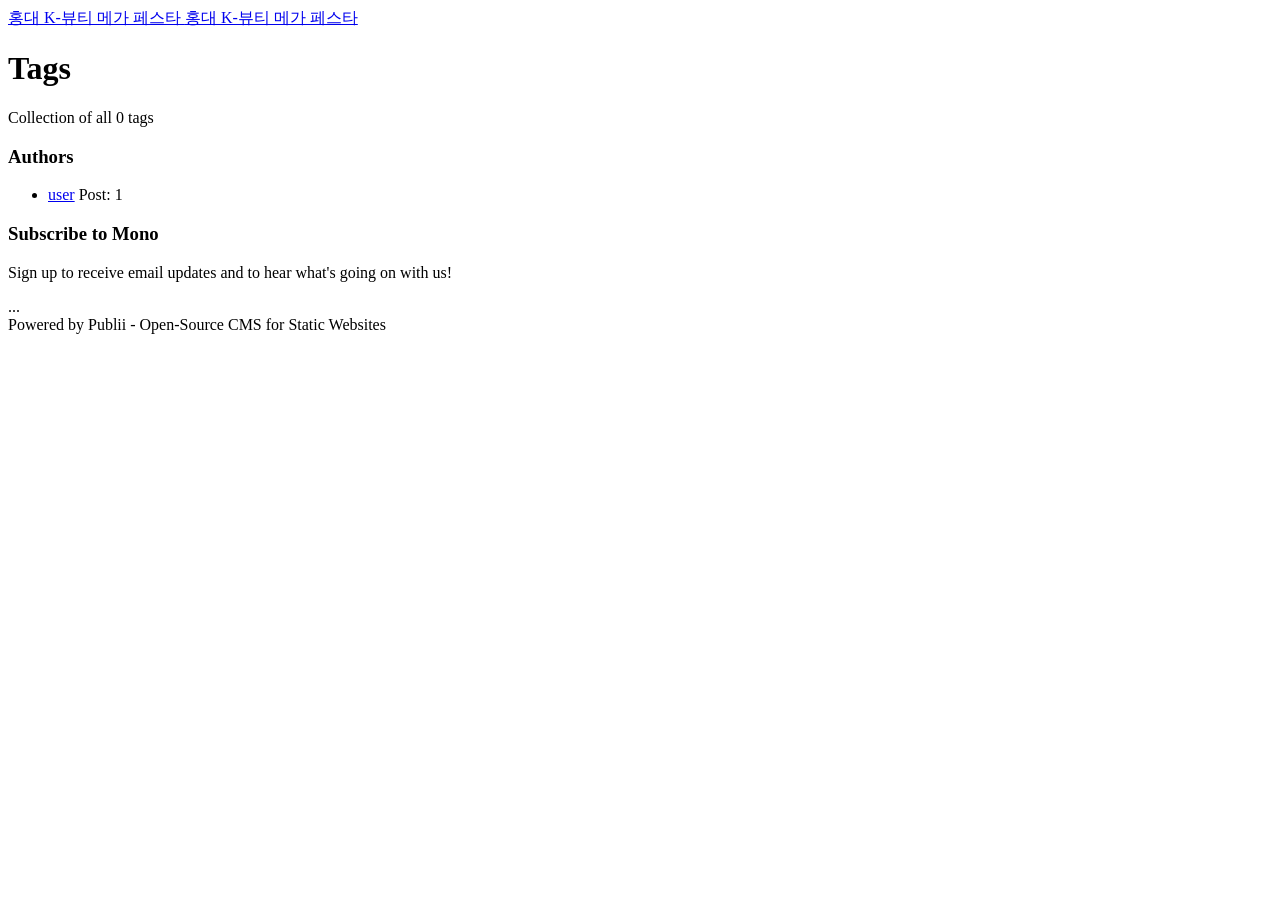
==== tags/index.html @ de91ad9e "Updated from Publii" ====
<!DOCTYPE html><html lang="ko"><head><meta charset="utf-8"><meta http-equiv="X-UA-Compatible" content="IE=edge"><meta name="viewport" content="width=device-width,initial-scale=1"><title>All tags - 홍대 K-뷰티 메가 페스타</title><meta name="robots" content="noindex, follow"><meta name="generator" content="Publii Open-Source CMS for Static Site"><link rel="alternate" type="application/atom+xml" href="https://hkmf.netlify.app/feed.xml" title="홍대 K-뷰티 메가 페스타 - RSS"><link rel="alternate" type="application/json" href="https://hkmf.netlify.app/feed.json" title="홍대 K-뷰티 메가 페스타 - JSON"><meta property="og:title" content="홍대 K-뷰티 메가 페스타"><meta property="og:site_name" content="홍대 K-뷰티 메가 페스타"><meta property="og:description" content=""><meta property="og:url" content="https://hkmf.netlify.app/tags/"><meta property="og:type" content="website"><link rel="stylesheet" href="https://hkmf.netlify.app/assets/css/style.css?v=0dbe2aa6ff68ee10c9eaf9a26e93ae05"><script type="application/ld+json">{"@context":"http://schema.org","@type":"Organization","name":"홍대 K-뷰티 메가 페스타","url":"https://hkmf.netlify.app/"}</script><noscript><style>img[loading] {
                    opacity: 1;
                }</style></noscript></head><body class="tags-template"><div class="container"><div class="left-bar"><div class="left-bar__inner"><header class="header"><a class="logo" href="https://hkmf.netlify.app/">홍대 K-뷰티 메가 페스타 </a><a class="logo logo--atbottom" href="https://hkmf.netlify.app/">홍대 K-뷰티 메가 페스타</a></header></div></div><main class="main page page--tags"><div class="hero"><div class="main__inner"><h1>Tags</h1><p>Collection of all 0 tags</p></div></div><div class="main__inner"><ul class="tags-list"></ul></div></main><div class="right-bar"><div class="right-bar__inner"><div class="sidebar"><section class="box authors"><h3 class="box__title">Authors</h3><ul class="authors__cotainer"><li class="authors__item"><div><a href="https://hkmf.netlify.app/authors/user/" class="authors__title">user</a> <span class="authors__meta">Post: 1</span></div></li></ul></section><section class="box newsletter"><h3 class="box__title">Subscribe to Mono</h3><p class="newsletter__desc">Sign up to receive email updates and to hear what's going on with us!</p><form>...</form></section><div class="box copyright">Powered by Publii - Open-Source CMS for Static Websites</div></div></div></div></div><script defer="defer" src="https://hkmf.netlify.app/assets/js/scripts.min.js?v=b2d91bcadbf5db401b76eb5bb3092eb7"></script><script>var images = document.querySelectorAll('img[loading]');
        for (var i = 0; i < images.length; i++) {
            if (images[i].complete) {
                images[i].classList.add('is-loaded');
            } else {
                images[i].addEventListener('load', function () {
                    this.classList.add('is-loaded');
                }, false);
            }
        }</script></body></html>
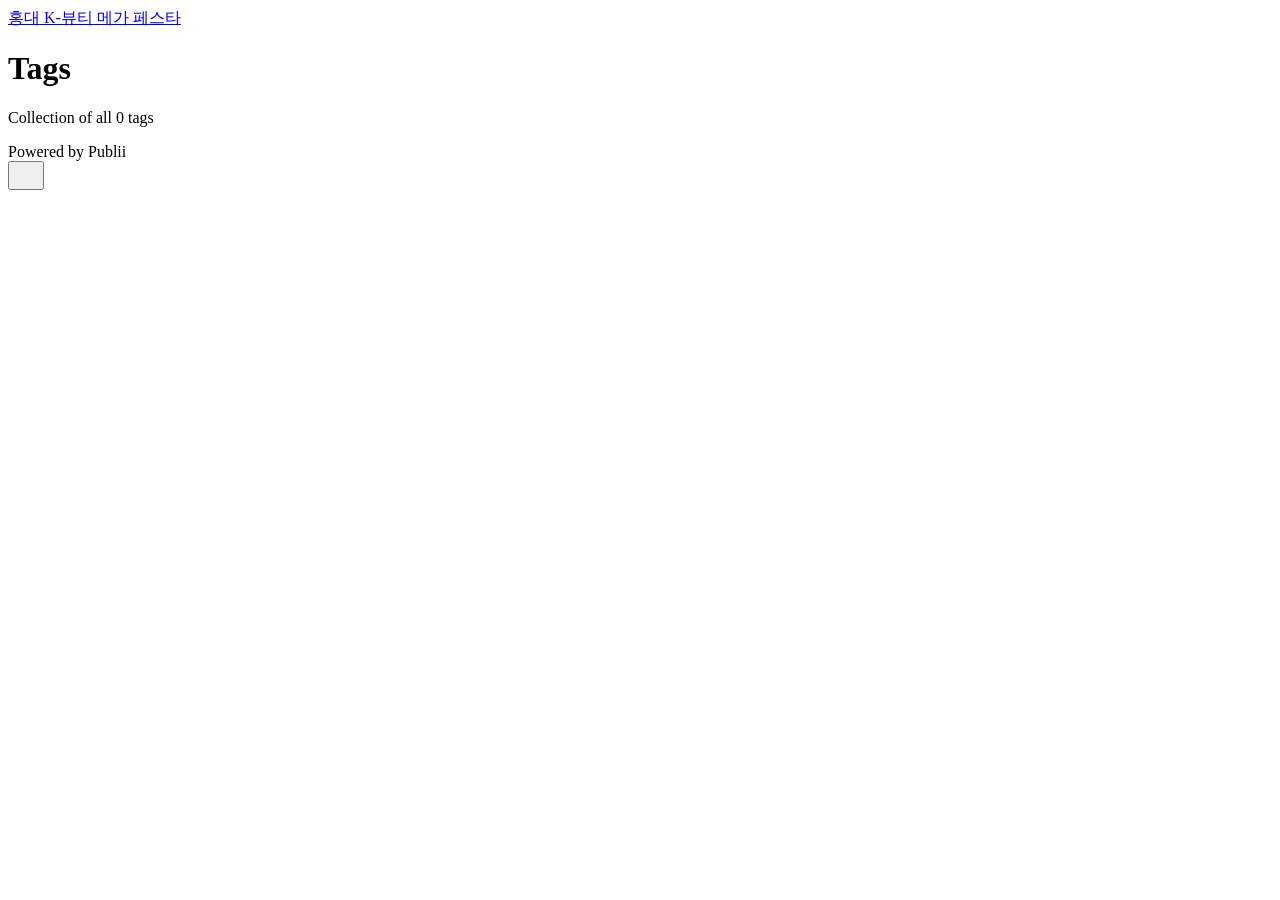
==== commit 018ac0cd: "Updated from Publii" ====
--- a/tags/index.html
+++ b/tags/index.html
@@ -1,12 +1,12 @@
-<!DOCTYPE html><html lang="ko"><head><meta charset="utf-8"><meta http-equiv="X-UA-Compatible" content="IE=edge"><meta name="viewport" content="width=device-width,initial-scale=1"><title>All tags - 홍대 K-뷰티 메가 페스타</title><meta name="robots" content="noindex, follow"><meta name="generator" content="Publii Open-Source CMS for Static Site"><link rel="alternate" type="application/atom+xml" href="https://hkmf.netlify.app/feed.xml" title="홍대 K-뷰티 메가 페스타 - RSS"><link rel="alternate" type="application/json" href="https://hkmf.netlify.app/feed.json" title="홍대 K-뷰티 메가 페스타 - JSON"><meta property="og:title" content="홍대 K-뷰티 메가 페스타"><meta property="og:site_name" content="홍대 K-뷰티 메가 페스타"><meta property="og:description" content=""><meta property="og:url" content="https://hkmf.netlify.app/tags/"><meta property="og:type" content="website"><link rel="stylesheet" href="https://hkmf.netlify.app/assets/css/style.css?v=0dbe2aa6ff68ee10c9eaf9a26e93ae05"><script type="application/ld+json">{"@context":"http://schema.org","@type":"Organization","name":"홍대 K-뷰티 메가 페스타","url":"https://hkmf.netlify.app/"}</script><noscript><style>img[loading] {
-                    opacity: 1;
-                }</style></noscript></head><body class="tags-template"><div class="container"><div class="left-bar"><div class="left-bar__inner"><header class="header"><a class="logo" href="https://hkmf.netlify.app/">홍대 K-뷰티 메가 페스타 </a><a class="logo logo--atbottom" href="https://hkmf.netlify.app/">홍대 K-뷰티 메가 페스타</a></header></div></div><main class="main page page--tags"><div class="hero"><div class="main__inner"><h1>Tags</h1><p>Collection of all 0 tags</p></div></div><div class="main__inner"><ul class="tags-list"></ul></div></main><div class="right-bar"><div class="right-bar__inner"><div class="sidebar"><section class="box authors"><h3 class="box__title">Authors</h3><ul class="authors__cotainer"><li class="authors__item"><div><a href="https://hkmf.netlify.app/authors/user/" class="authors__title">user</a> <span class="authors__meta">Post: 1</span></div></li></ul></section><section class="box newsletter"><h3 class="box__title">Subscribe to Mono</h3><p class="newsletter__desc">Sign up to receive email updates and to hear what's going on with us!</p><form>...</form></section><div class="box copyright">Powered by Publii - Open-Source CMS for Static Websites</div></div></div></div></div><script defer="defer" src="https://hkmf.netlify.app/assets/js/scripts.min.js?v=b2d91bcadbf5db401b76eb5bb3092eb7"></script><script>var images = document.querySelectorAll('img[loading]');
-        for (var i = 0; i < images.length; i++) {
-            if (images[i].complete) {
-                images[i].classList.add('is-loaded');
-            } else {
-                images[i].addEventListener('load', function () {
-                    this.classList.add('is-loaded');
-                }, false);
-            }
+<!DOCTYPE html><html lang="ko"><head><meta charset="utf-8"><meta http-equiv="X-UA-Compatible" content="IE=edge"><meta name="viewport" content="width=device-width,initial-scale=1"><title>All tags - 홍대 K-뷰티 메가 페스타</title><meta name="robots" content="noindex, follow"><meta name="generator" content="Publii Open-Source CMS for Static Site"><link rel="alternate" type="application/atom+xml" href="https://hkmf.netlify.app/feed.xml" title="홍대 K-뷰티 메가 페스타 - RSS"><link rel="alternate" type="application/json" href="https://hkmf.netlify.app/feed.json" title="홍대 K-뷰티 메가 페스타 - JSON"><meta property="og:title" content="홍대 K-뷰티 메가 페스타"><meta property="og:site_name" content="홍대 K-뷰티 메가 페스타"><meta property="og:description" content=""><meta property="og:url" content="https://hkmf.netlify.app/tags/"><meta property="og:type" content="website"><link rel="stylesheet" href="https://hkmf.netlify.app/assets/css/style.css?v=a0ba884548820066dfadd8416036abba"><script type="application/ld+json">{"@context":"http://schema.org","@type":"Organization","name":"홍대 K-뷰티 메가 페스타","url":"https://hkmf.netlify.app/"}</script><noscript><style>img[loading] {
+                    opacity: 1;
+                }</style></noscript></head><body class="tags-template"><header class="top js-header"><a class="logo" href="https://hkmf.netlify.app/">홍대 K-뷰티 메가 페스타</a></header><main class="page page--tags"><div class="hero hero--noimage"><header class="hero__content"><div class="wrapper"><h1>Tags</h1><p class="page__desc">Collection of all 0 tags</p></div></header></div><div class="wrapper"><ul class="feed feed--grid"></ul></div></main><footer class="footer"><div class="wrapper"><div class="footer__copyright">Powered by Publii</div><button id="backToTop" class="footer__bttop" aria-label="Back to top" title="Back to top"><svg width="20" height="20"><use xlink:href="https://hkmf.netlify.app/assets/svg/svg-map.svg#toparrow"/></svg></button></div></footer><script defer="defer" src="https://hkmf.netlify.app/assets/js/scripts.min.js?v=dafec4f87fead6718cb125f0b0fc8441"></script><script>window.publiiThemeMenuConfig={mobileMenuMode:'sidebar',animationSpeed:300,submenuWidth: 'auto',doubleClickTime:500,mobileMenuExpandableSubmenus:true,relatedContainerForOverlayMenuSelector:'.top'};</script><script>var images = document.querySelectorAll('img[loading]');
+        for (var i = 0; i < images.length; i++) {
+            if (images[i].complete) {
+                images[i].classList.add('is-loaded');
+            } else {
+                images[i].addEventListener('load', function () {
+                    this.classList.add('is-loaded');
+                }, false);
+            }
         }</script></body></html>
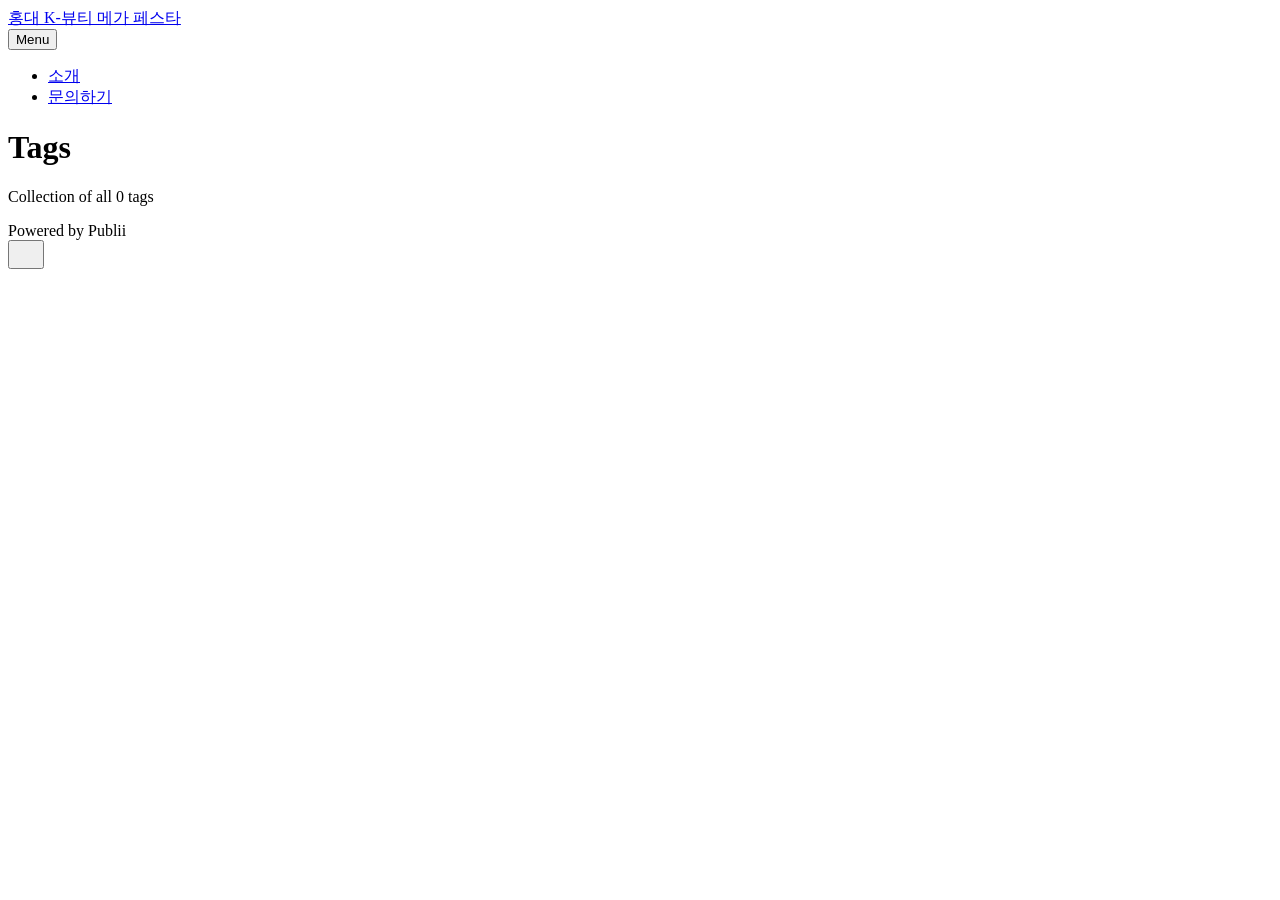
==== commit 4fdb9744: "Updated from Publii" ====
--- a/tags/index.html
+++ b/tags/index.html
@@ -1,6 +1,6 @@
-<!DOCTYPE html><html lang="ko"><head><meta charset="utf-8"><meta http-equiv="X-UA-Compatible" content="IE=edge"><meta name="viewport" content="width=device-width,initial-scale=1"><title>All tags - 홍대 K-뷰티 메가 페스타</title><meta name="robots" content="noindex, follow"><meta name="generator" content="Publii Open-Source CMS for Static Site"><link rel="alternate" type="application/atom+xml" href="https://hkmf.netlify.app/feed.xml" title="홍대 K-뷰티 메가 페스타 - RSS"><link rel="alternate" type="application/json" href="https://hkmf.netlify.app/feed.json" title="홍대 K-뷰티 메가 페스타 - JSON"><meta property="og:title" content="홍대 K-뷰티 메가 페스타"><meta property="og:site_name" content="홍대 K-뷰티 메가 페스타"><meta property="og:description" content=""><meta property="og:url" content="https://hkmf.netlify.app/tags/"><meta property="og:type" content="website"><link rel="stylesheet" href="https://hkmf.netlify.app/assets/css/style.css?v=a0ba884548820066dfadd8416036abba"><script type="application/ld+json">{"@context":"http://schema.org","@type":"Organization","name":"홍대 K-뷰티 메가 페스타","url":"https://hkmf.netlify.app/"}</script><noscript><style>img[loading] {
+<!DOCTYPE html><html lang="ko"><head><meta charset="utf-8"><meta http-equiv="X-UA-Compatible" content="IE=edge"><meta name="viewport" content="width=device-width,initial-scale=1"><title>All tags - 홍대 K-뷰티 메가 페스타</title><meta name="robots" content="noindex, follow"><meta name="generator" content="Publii Open-Source CMS for Static Site"><link rel="alternate" type="application/atom+xml" href="https://hkmf.netlify.app/feed.xml" title="홍대 K-뷰티 메가 페스타 - RSS"><link rel="alternate" type="application/json" href="https://hkmf.netlify.app/feed.json" title="홍대 K-뷰티 메가 페스타 - JSON"><meta property="og:title" content="홍대 K-뷰티 메가 페스타"><meta property="og:site_name" content="홍대 K-뷰티 메가 페스타"><meta property="og:description" content=""><meta property="og:url" content="https://hkmf.netlify.app/tags/"><meta property="og:type" content="website"><link rel="stylesheet" href="https://hkmf.netlify.app/assets/css/style.css?v=16a5e3758e429cf3a0f6bb54f45f387a"><script type="application/ld+json">{"@context":"http://schema.org","@type":"Organization","name":"홍대 K-뷰티 메가 페스타","url":"https://hkmf.netlify.app/"}</script><noscript><style>img[loading] {
                     opacity: 1;
-                }</style></noscript></head><body class="tags-template"><header class="top js-header"><a class="logo" href="https://hkmf.netlify.app/">홍대 K-뷰티 메가 페스타</a></header><main class="page page--tags"><div class="hero hero--noimage"><header class="hero__content"><div class="wrapper"><h1>Tags</h1><p class="page__desc">Collection of all 0 tags</p></div></header></div><div class="wrapper"><ul class="feed feed--grid"></ul></div></main><footer class="footer"><div class="wrapper"><div class="footer__copyright">Powered by Publii</div><button id="backToTop" class="footer__bttop" aria-label="Back to top" title="Back to top"><svg width="20" height="20"><use xlink:href="https://hkmf.netlify.app/assets/svg/svg-map.svg#toparrow"/></svg></button></div></footer><script defer="defer" src="https://hkmf.netlify.app/assets/js/scripts.min.js?v=dafec4f87fead6718cb125f0b0fc8441"></script><script>window.publiiThemeMenuConfig={mobileMenuMode:'sidebar',animationSpeed:300,submenuWidth: 'auto',doubleClickTime:500,mobileMenuExpandableSubmenus:true,relatedContainerForOverlayMenuSelector:'.top'};</script><script>var images = document.querySelectorAll('img[loading]');
+                }</style></noscript></head><body class="tags-template"><header class="top js-header"><a class="logo" href="https://hkmf.netlify.app/">홍대 K-뷰티 메가 페스타</a><nav class="navbar js-navbar"><button class="navbar__toggle js-toggle" aria-label="Menu" aria-haspopup="true" aria-expanded="false"><span class="navbar__toggle-box"><span class="navbar__toggle-inner">Menu</span></span></button><ul class="navbar__menu"><li><a href="https://hkmf.netlify.app/gaeyo.html" target="_self">소개</a></li><li><a href="https://hkmf.netlify.app/munyihagi.html" target="_self">문의하기</a></li></ul></nav></header><main class="page page--tags"><div class="hero hero--noimage"><header class="hero__content"><div class="wrapper"><h1>Tags</h1><p class="page__desc">Collection of all 0 tags</p></div></header></div><div class="wrapper"><ul class="feed feed--grid"></ul></div></main><footer class="footer"><div class="wrapper"><div class="footer__copyright">Powered by Publii</div><button id="backToTop" class="footer__bttop" aria-label="Back to top" title="Back to top"><svg width="20" height="20"><use xlink:href="https://hkmf.netlify.app/assets/svg/svg-map.svg#toparrow"/></svg></button></div></footer><script defer="defer" src="https://hkmf.netlify.app/assets/js/scripts.min.js?v=dafec4f87fead6718cb125f0b0fc8441"></script><script>window.publiiThemeMenuConfig={mobileMenuMode:'sidebar',animationSpeed:300,submenuWidth: 'auto',doubleClickTime:500,mobileMenuExpandableSubmenus:true,relatedContainerForOverlayMenuSelector:'.top'};</script><script>var images = document.querySelectorAll('img[loading]');
         for (var i = 0; i < images.length; i++) {
             if (images[i].complete) {
                 images[i].classList.add('is-loaded');
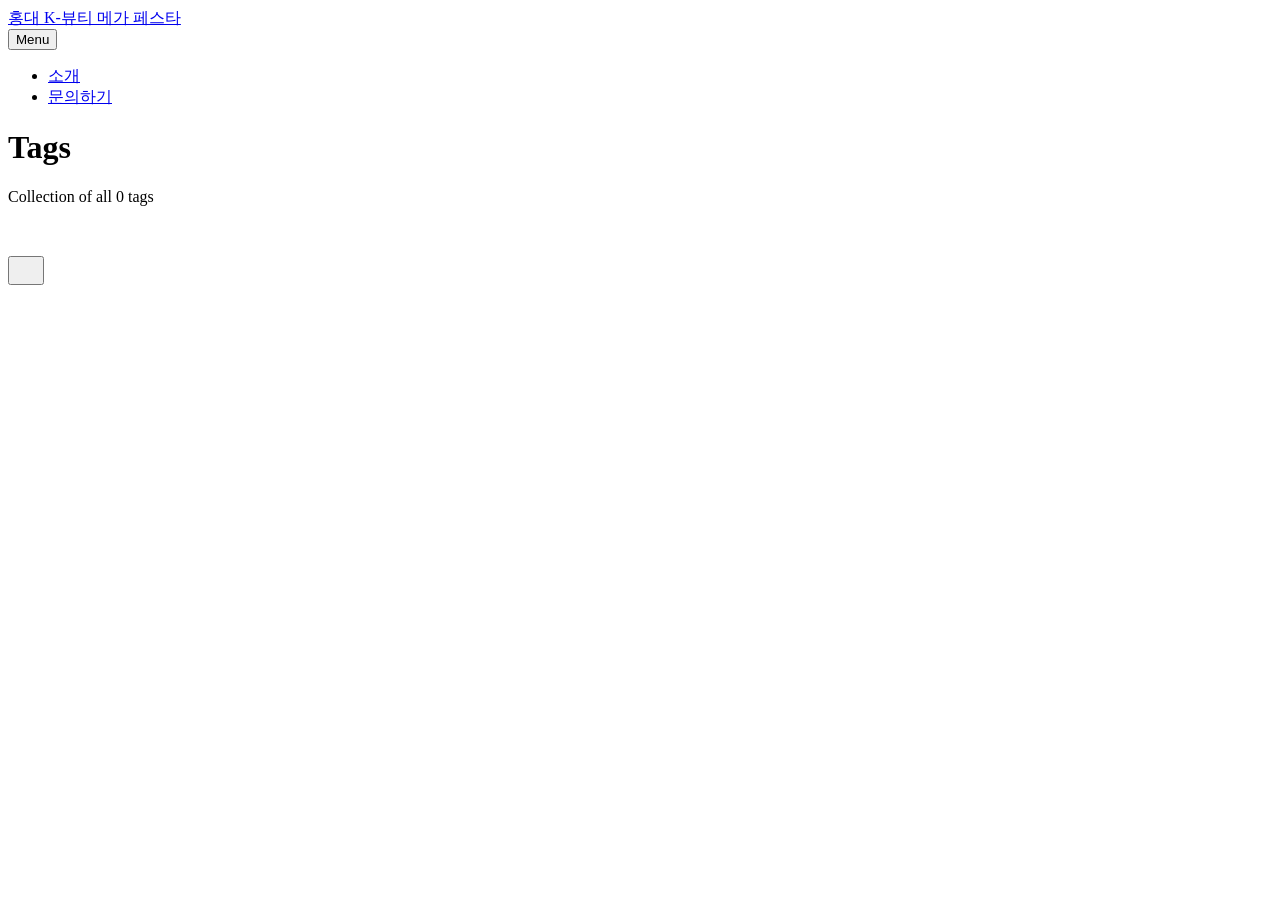
==== commit ba6142c5: "Updated from Publii" ====
--- a/tags/index.html
+++ b/tags/index.html
@@ -1,6 +1,6 @@
 <!DOCTYPE html><html lang="ko"><head><meta charset="utf-8"><meta http-equiv="X-UA-Compatible" content="IE=edge"><meta name="viewport" content="width=device-width,initial-scale=1"><title>All tags - 홍대 K-뷰티 메가 페스타</title><meta name="robots" content="noindex, follow"><meta name="generator" content="Publii Open-Source CMS for Static Site"><link rel="alternate" type="application/atom+xml" href="https://hkmf.netlify.app/feed.xml" title="홍대 K-뷰티 메가 페스타 - RSS"><link rel="alternate" type="application/json" href="https://hkmf.netlify.app/feed.json" title="홍대 K-뷰티 메가 페스타 - JSON"><meta property="og:title" content="홍대 K-뷰티 메가 페스타"><meta property="og:site_name" content="홍대 K-뷰티 메가 페스타"><meta property="og:description" content=""><meta property="og:url" content="https://hkmf.netlify.app/tags/"><meta property="og:type" content="website"><link rel="stylesheet" href="https://hkmf.netlify.app/assets/css/style.css?v=16a5e3758e429cf3a0f6bb54f45f387a"><script type="application/ld+json">{"@context":"http://schema.org","@type":"Organization","name":"홍대 K-뷰티 메가 페스타","url":"https://hkmf.netlify.app/"}</script><noscript><style>img[loading] {
                     opacity: 1;
-                }</style></noscript></head><body class="tags-template"><header class="top js-header"><a class="logo" href="https://hkmf.netlify.app/">홍대 K-뷰티 메가 페스타</a><nav class="navbar js-navbar"><button class="navbar__toggle js-toggle" aria-label="Menu" aria-haspopup="true" aria-expanded="false"><span class="navbar__toggle-box"><span class="navbar__toggle-inner">Menu</span></span></button><ul class="navbar__menu"><li><a href="https://hkmf.netlify.app/gaeyo.html" target="_self">소개</a></li><li><a href="https://hkmf.netlify.app/munyihagi.html" target="_self">문의하기</a></li></ul></nav></header><main class="page page--tags"><div class="hero hero--noimage"><header class="hero__content"><div class="wrapper"><h1>Tags</h1><p class="page__desc">Collection of all 0 tags</p></div></header></div><div class="wrapper"><ul class="feed feed--grid"></ul></div></main><footer class="footer"><div class="wrapper"><div class="footer__copyright">Powered by Publii</div><button id="backToTop" class="footer__bttop" aria-label="Back to top" title="Back to top"><svg width="20" height="20"><use xlink:href="https://hkmf.netlify.app/assets/svg/svg-map.svg#toparrow"/></svg></button></div></footer><script defer="defer" src="https://hkmf.netlify.app/assets/js/scripts.min.js?v=dafec4f87fead6718cb125f0b0fc8441"></script><script>window.publiiThemeMenuConfig={mobileMenuMode:'sidebar',animationSpeed:300,submenuWidth: 'auto',doubleClickTime:500,mobileMenuExpandableSubmenus:true,relatedContainerForOverlayMenuSelector:'.top'};</script><script>var images = document.querySelectorAll('img[loading]');
+                }</style></noscript></head><body class="tags-template"><header class="top js-header"><a class="logo" href="https://hkmf.netlify.app/">홍대 K-뷰티 메가 페스타</a><nav class="navbar js-navbar"><button class="navbar__toggle js-toggle" aria-label="Menu" aria-haspopup="true" aria-expanded="false"><span class="navbar__toggle-box"><span class="navbar__toggle-inner">Menu</span></span></button><ul class="navbar__menu"><li><a href="https://hkmf.netlify.app/gaeyo.html" target="_self">소개</a></li><li><a href="https://hkmf.netlify.app/munyihagi.html" target="_self">문의하기</a></li></ul></nav></header><main class="page page--tags"><div class="hero hero--noimage"><header class="hero__content"><div class="wrapper"><h1>Tags</h1><p class="page__desc">Collection of all 0 tags</p></div></header></div><div class="wrapper"><ul class="feed feed--grid"></ul></div></main><footer class="footer"><div class="wrapper"><div class="footer__copyright"><p>  </p></div><button id="backToTop" class="footer__bttop" aria-label="Back to top" title="Back to top"><svg width="20" height="20"><use xlink:href="https://hkmf.netlify.app/assets/svg/svg-map.svg#toparrow"/></svg></button></div></footer><script defer="defer" src="https://hkmf.netlify.app/assets/js/scripts.min.js?v=dafec4f87fead6718cb125f0b0fc8441"></script><script>window.publiiThemeMenuConfig={mobileMenuMode:'sidebar',animationSpeed:300,submenuWidth: 'auto',doubleClickTime:500,mobileMenuExpandableSubmenus:true,relatedContainerForOverlayMenuSelector:'.top'};</script><script>var images = document.querySelectorAll('img[loading]');
         for (var i = 0; i < images.length; i++) {
             if (images[i].complete) {
                 images[i].classList.add('is-loaded');
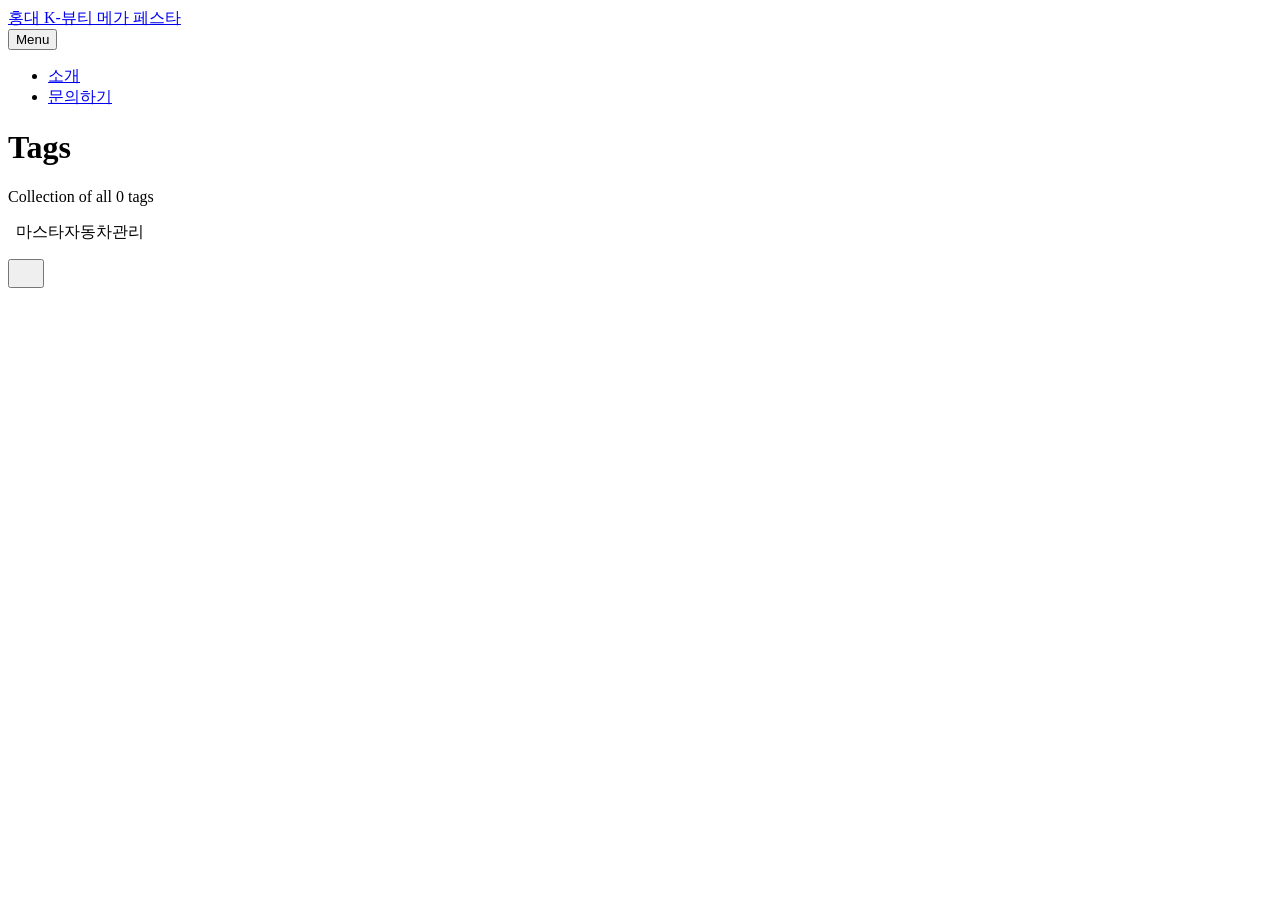
==== commit f6784f27: "Updated from Publii" ====
--- a/tags/index.html
+++ b/tags/index.html
@@ -1,6 +1,6 @@
 <!DOCTYPE html><html lang="ko"><head><meta charset="utf-8"><meta http-equiv="X-UA-Compatible" content="IE=edge"><meta name="viewport" content="width=device-width,initial-scale=1"><title>All tags - 홍대 K-뷰티 메가 페스타</title><meta name="robots" content="noindex, follow"><meta name="generator" content="Publii Open-Source CMS for Static Site"><link rel="alternate" type="application/atom+xml" href="https://hkmf.netlify.app/feed.xml" title="홍대 K-뷰티 메가 페스타 - RSS"><link rel="alternate" type="application/json" href="https://hkmf.netlify.app/feed.json" title="홍대 K-뷰티 메가 페스타 - JSON"><meta property="og:title" content="홍대 K-뷰티 메가 페스타"><meta property="og:site_name" content="홍대 K-뷰티 메가 페스타"><meta property="og:description" content=""><meta property="og:url" content="https://hkmf.netlify.app/tags/"><meta property="og:type" content="website"><link rel="stylesheet" href="https://hkmf.netlify.app/assets/css/style.css?v=16a5e3758e429cf3a0f6bb54f45f387a"><script type="application/ld+json">{"@context":"http://schema.org","@type":"Organization","name":"홍대 K-뷰티 메가 페스타","url":"https://hkmf.netlify.app/"}</script><noscript><style>img[loading] {
                     opacity: 1;
-                }</style></noscript></head><body class="tags-template"><header class="top js-header"><a class="logo" href="https://hkmf.netlify.app/">홍대 K-뷰티 메가 페스타</a><nav class="navbar js-navbar"><button class="navbar__toggle js-toggle" aria-label="Menu" aria-haspopup="true" aria-expanded="false"><span class="navbar__toggle-box"><span class="navbar__toggle-inner">Menu</span></span></button><ul class="navbar__menu"><li><a href="https://hkmf.netlify.app/gaeyo.html" target="_self">소개</a></li><li><a href="https://hkmf.netlify.app/munyihagi.html" target="_self">문의하기</a></li></ul></nav></header><main class="page page--tags"><div class="hero hero--noimage"><header class="hero__content"><div class="wrapper"><h1>Tags</h1><p class="page__desc">Collection of all 0 tags</p></div></header></div><div class="wrapper"><ul class="feed feed--grid"></ul></div></main><footer class="footer"><div class="wrapper"><div class="footer__copyright"><p>  </p></div><button id="backToTop" class="footer__bttop" aria-label="Back to top" title="Back to top"><svg width="20" height="20"><use xlink:href="https://hkmf.netlify.app/assets/svg/svg-map.svg#toparrow"/></svg></button></div></footer><script defer="defer" src="https://hkmf.netlify.app/assets/js/scripts.min.js?v=dafec4f87fead6718cb125f0b0fc8441"></script><script>window.publiiThemeMenuConfig={mobileMenuMode:'sidebar',animationSpeed:300,submenuWidth: 'auto',doubleClickTime:500,mobileMenuExpandableSubmenus:true,relatedContainerForOverlayMenuSelector:'.top'};</script><script>var images = document.querySelectorAll('img[loading]');
+                }</style></noscript></head><body class="tags-template"><header class="top js-header"><a class="logo" href="https://hkmf.netlify.app/">홍대 K-뷰티 메가 페스타</a><nav class="navbar js-navbar"><button class="navbar__toggle js-toggle" aria-label="Menu" aria-haspopup="true" aria-expanded="false"><span class="navbar__toggle-box"><span class="navbar__toggle-inner">Menu</span></span></button><ul class="navbar__menu"><li><a href="https://hkmf.netlify.app/gaeyo.html" target="_self">소개</a></li><li><a href="https://hkmf.netlify.app/munyihagi.html" target="_self">문의하기</a></li></ul></nav></header><main class="page page--tags"><div class="hero hero--noimage"><header class="hero__content"><div class="wrapper"><h1>Tags</h1><p class="page__desc">Collection of all 0 tags</p></div></header></div><div class="wrapper"><ul class="feed feed--grid"></ul></div></main><footer class="footer"><div class="wrapper"><div class="footer__copyright"><p>  마스타자동차관리</p></div><button id="backToTop" class="footer__bttop" aria-label="Back to top" title="Back to top"><svg width="20" height="20"><use xlink:href="https://hkmf.netlify.app/assets/svg/svg-map.svg#toparrow"/></svg></button></div></footer><script defer="defer" src="https://hkmf.netlify.app/assets/js/scripts.min.js?v=dafec4f87fead6718cb125f0b0fc8441"></script><script>window.publiiThemeMenuConfig={mobileMenuMode:'sidebar',animationSpeed:300,submenuWidth: 'auto',doubleClickTime:500,mobileMenuExpandableSubmenus:true,relatedContainerForOverlayMenuSelector:'.top'};</script><script>var images = document.querySelectorAll('img[loading]');
         for (var i = 0; i < images.length; i++) {
             if (images[i].complete) {
                 images[i].classList.add('is-loaded');
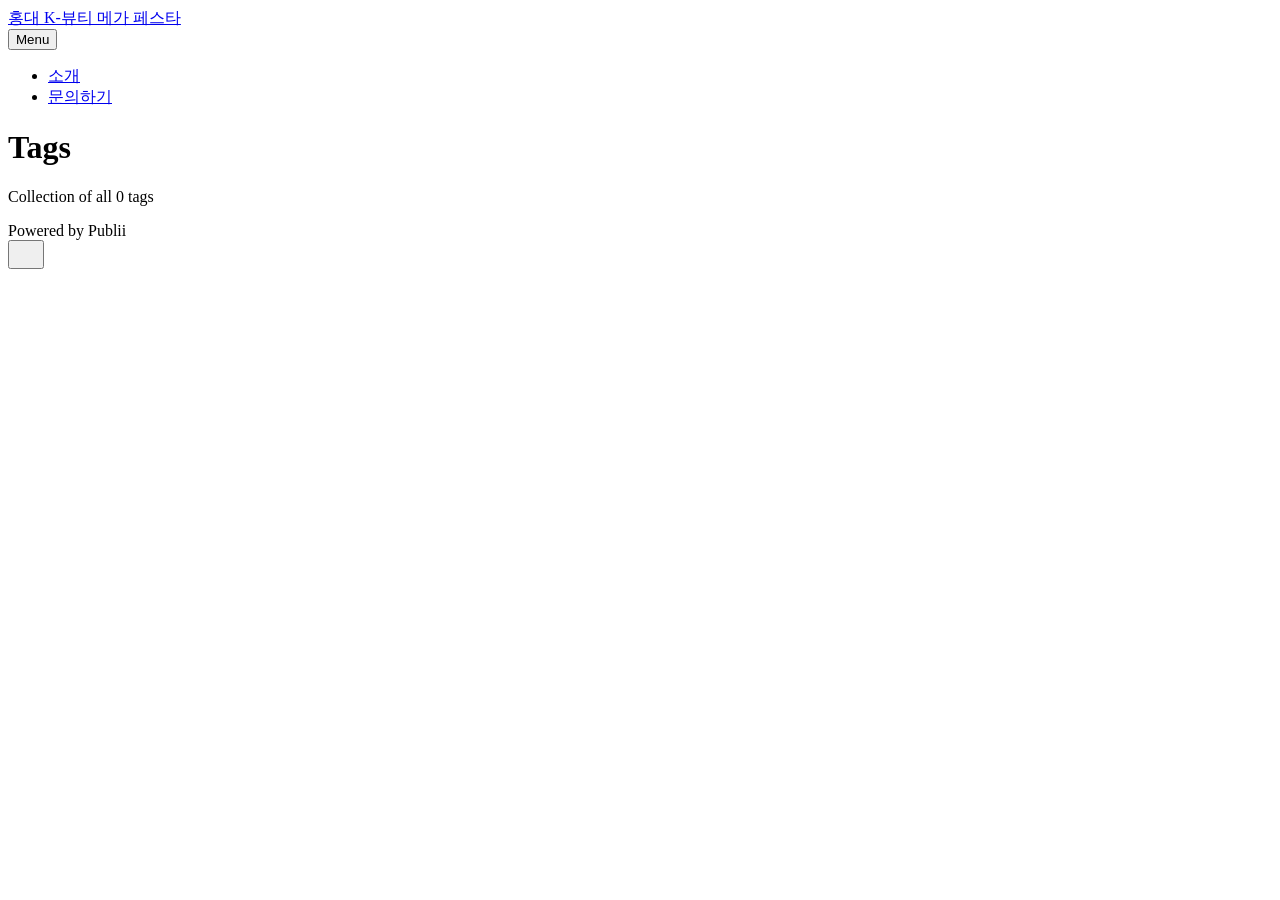
==== commit 874901a9: "Updated from Publii" ====
--- a/tags/index.html
+++ b/tags/index.html
@@ -1,6 +1,6 @@
 <!DOCTYPE html><html lang="ko"><head><meta charset="utf-8"><meta http-equiv="X-UA-Compatible" content="IE=edge"><meta name="viewport" content="width=device-width,initial-scale=1"><title>All tags - 홍대 K-뷰티 메가 페스타</title><meta name="robots" content="noindex, follow"><meta name="generator" content="Publii Open-Source CMS for Static Site"><link rel="alternate" type="application/atom+xml" href="https://hkmf.netlify.app/feed.xml" title="홍대 K-뷰티 메가 페스타 - RSS"><link rel="alternate" type="application/json" href="https://hkmf.netlify.app/feed.json" title="홍대 K-뷰티 메가 페스타 - JSON"><meta property="og:title" content="홍대 K-뷰티 메가 페스타"><meta property="og:site_name" content="홍대 K-뷰티 메가 페스타"><meta property="og:description" content=""><meta property="og:url" content="https://hkmf.netlify.app/tags/"><meta property="og:type" content="website"><link rel="stylesheet" href="https://hkmf.netlify.app/assets/css/style.css?v=16a5e3758e429cf3a0f6bb54f45f387a"><script type="application/ld+json">{"@context":"http://schema.org","@type":"Organization","name":"홍대 K-뷰티 메가 페스타","url":"https://hkmf.netlify.app/"}</script><noscript><style>img[loading] {
                     opacity: 1;
-                }</style></noscript></head><body class="tags-template"><header class="top js-header"><a class="logo" href="https://hkmf.netlify.app/">홍대 K-뷰티 메가 페스타</a><nav class="navbar js-navbar"><button class="navbar__toggle js-toggle" aria-label="Menu" aria-haspopup="true" aria-expanded="false"><span class="navbar__toggle-box"><span class="navbar__toggle-inner">Menu</span></span></button><ul class="navbar__menu"><li><a href="https://hkmf.netlify.app/gaeyo.html" target="_self">소개</a></li><li><a href="https://hkmf.netlify.app/munyihagi.html" target="_self">문의하기</a></li></ul></nav></header><main class="page page--tags"><div class="hero hero--noimage"><header class="hero__content"><div class="wrapper"><h1>Tags</h1><p class="page__desc">Collection of all 0 tags</p></div></header></div><div class="wrapper"><ul class="feed feed--grid"></ul></div></main><footer class="footer"><div class="wrapper"><div class="footer__copyright"><p>  마스타자동차관리</p></div><button id="backToTop" class="footer__bttop" aria-label="Back to top" title="Back to top"><svg width="20" height="20"><use xlink:href="https://hkmf.netlify.app/assets/svg/svg-map.svg#toparrow"/></svg></button></div></footer><script defer="defer" src="https://hkmf.netlify.app/assets/js/scripts.min.js?v=dafec4f87fead6718cb125f0b0fc8441"></script><script>window.publiiThemeMenuConfig={mobileMenuMode:'sidebar',animationSpeed:300,submenuWidth: 'auto',doubleClickTime:500,mobileMenuExpandableSubmenus:true,relatedContainerForOverlayMenuSelector:'.top'};</script><script>var images = document.querySelectorAll('img[loading]');
+                }</style></noscript></head><body class="tags-template"><header class="top js-header"><a class="logo" href="https://hkmf.netlify.app/">홍대 K-뷰티 메가 페스타</a><nav class="navbar js-navbar"><button class="navbar__toggle js-toggle" aria-label="Menu" aria-haspopup="true" aria-expanded="false"><span class="navbar__toggle-box"><span class="navbar__toggle-inner">Menu</span></span></button><ul class="navbar__menu"><li><a href="https://hkmf.netlify.app/intro.html" target="_self">소개</a></li><li><a href="https://hkmf.netlify.app/question.html" target="_self">문의하기</a></li></ul></nav></header><main class="page page--tags"><div class="hero hero--noimage"><header class="hero__content"><div class="wrapper"><h1>Tags</h1><p class="page__desc">Collection of all 0 tags</p></div></header></div><div class="wrapper"><ul class="feed feed--grid"></ul></div></main><footer class="footer"><div class="wrapper"><div class="footer__copyright">Powered by Publii</div><button id="backToTop" class="footer__bttop" aria-label="Back to top" title="Back to top"><svg width="20" height="20"><use xlink:href="https://hkmf.netlify.app/assets/svg/svg-map.svg#toparrow"/></svg></button></div></footer><script defer="defer" src="https://hkmf.netlify.app/assets/js/scripts.min.js?v=dafec4f87fead6718cb125f0b0fc8441"></script><script>window.publiiThemeMenuConfig={mobileMenuMode:'sidebar',animationSpeed:300,submenuWidth: 'auto',doubleClickTime:500,mobileMenuExpandableSubmenus:true,relatedContainerForOverlayMenuSelector:'.top'};</script><script>var images = document.querySelectorAll('img[loading]');
         for (var i = 0; i < images.length; i++) {
             if (images[i].complete) {
                 images[i].classList.add('is-loaded');
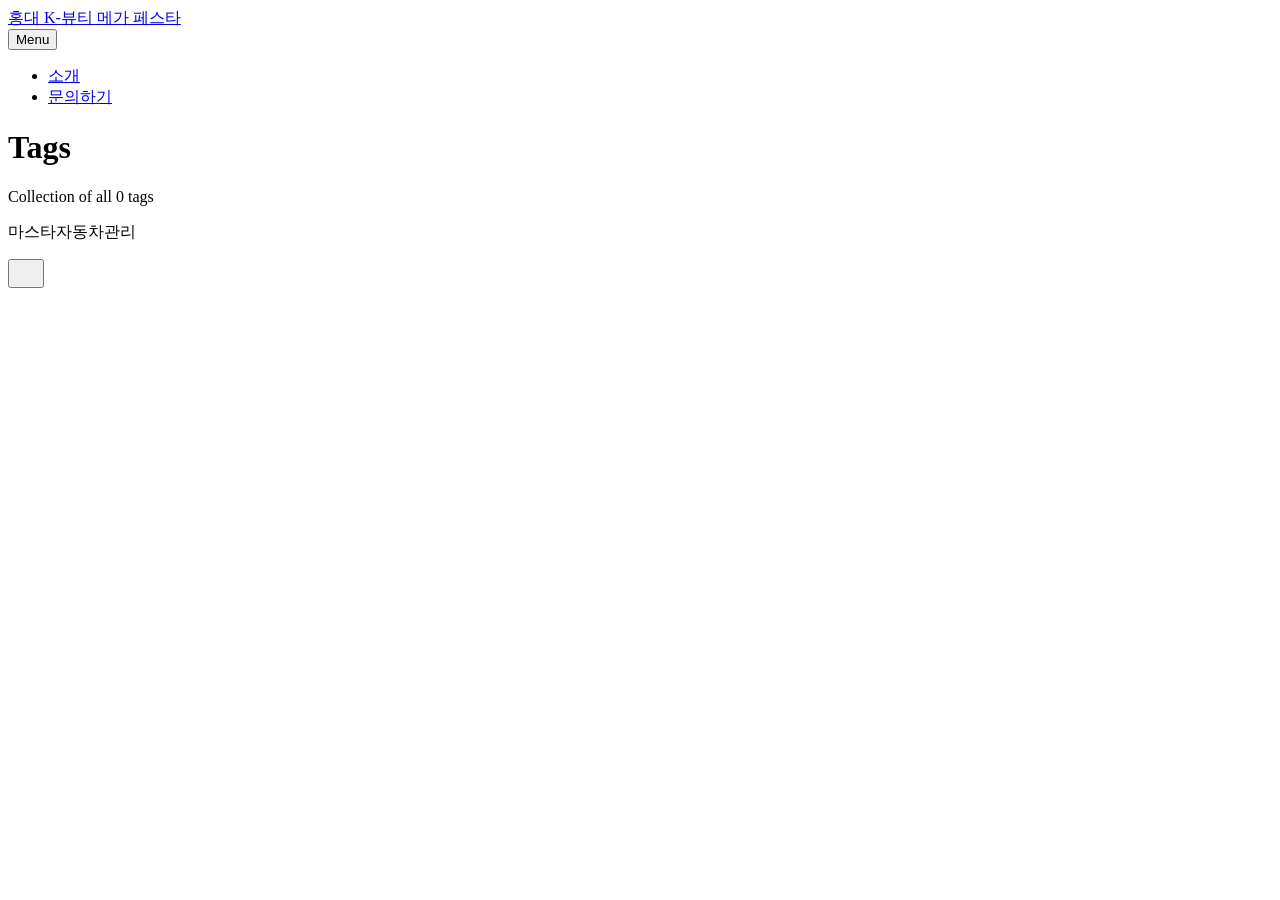
==== commit 20ed3d71: "Updated from Publii" ====
--- a/tags/index.html
+++ b/tags/index.html
@@ -1,6 +1,6 @@
 <!DOCTYPE html><html lang="ko"><head><meta charset="utf-8"><meta http-equiv="X-UA-Compatible" content="IE=edge"><meta name="viewport" content="width=device-width,initial-scale=1"><title>All tags - 홍대 K-뷰티 메가 페스타</title><meta name="robots" content="noindex, follow"><meta name="generator" content="Publii Open-Source CMS for Static Site"><link rel="alternate" type="application/atom+xml" href="https://hkmf.netlify.app/feed.xml" title="홍대 K-뷰티 메가 페스타 - RSS"><link rel="alternate" type="application/json" href="https://hkmf.netlify.app/feed.json" title="홍대 K-뷰티 메가 페스타 - JSON"><meta property="og:title" content="홍대 K-뷰티 메가 페스타"><meta property="og:site_name" content="홍대 K-뷰티 메가 페스타"><meta property="og:description" content=""><meta property="og:url" content="https://hkmf.netlify.app/tags/"><meta property="og:type" content="website"><link rel="stylesheet" href="https://hkmf.netlify.app/assets/css/style.css?v=16a5e3758e429cf3a0f6bb54f45f387a"><script type="application/ld+json">{"@context":"http://schema.org","@type":"Organization","name":"홍대 K-뷰티 메가 페스타","url":"https://hkmf.netlify.app/"}</script><noscript><style>img[loading] {
                     opacity: 1;
-                }</style></noscript></head><body class="tags-template"><header class="top js-header"><a class="logo" href="https://hkmf.netlify.app/">홍대 K-뷰티 메가 페스타</a><nav class="navbar js-navbar"><button class="navbar__toggle js-toggle" aria-label="Menu" aria-haspopup="true" aria-expanded="false"><span class="navbar__toggle-box"><span class="navbar__toggle-inner">Menu</span></span></button><ul class="navbar__menu"><li><a href="https://hkmf.netlify.app/intro.html" target="_self">소개</a></li><li><a href="https://hkmf.netlify.app/question.html" target="_self">문의하기</a></li></ul></nav></header><main class="page page--tags"><div class="hero hero--noimage"><header class="hero__content"><div class="wrapper"><h1>Tags</h1><p class="page__desc">Collection of all 0 tags</p></div></header></div><div class="wrapper"><ul class="feed feed--grid"></ul></div></main><footer class="footer"><div class="wrapper"><div class="footer__copyright">Powered by Publii</div><button id="backToTop" class="footer__bttop" aria-label="Back to top" title="Back to top"><svg width="20" height="20"><use xlink:href="https://hkmf.netlify.app/assets/svg/svg-map.svg#toparrow"/></svg></button></div></footer><script defer="defer" src="https://hkmf.netlify.app/assets/js/scripts.min.js?v=dafec4f87fead6718cb125f0b0fc8441"></script><script>window.publiiThemeMenuConfig={mobileMenuMode:'sidebar',animationSpeed:300,submenuWidth: 'auto',doubleClickTime:500,mobileMenuExpandableSubmenus:true,relatedContainerForOverlayMenuSelector:'.top'};</script><script>var images = document.querySelectorAll('img[loading]');
+                }</style></noscript></head><body class="tags-template"><header class="top js-header"><a class="logo" href="https://hkmf.netlify.app/">홍대 K-뷰티 메가 페스타</a><nav class="navbar js-navbar"><button class="navbar__toggle js-toggle" aria-label="Menu" aria-haspopup="true" aria-expanded="false"><span class="navbar__toggle-box"><span class="navbar__toggle-inner">Menu</span></span></button><ul class="navbar__menu"><li><a href="https://hkmf.netlify.app/intro.html" target="_self">소개</a></li><li><a href="https://hkmf.netlify.app/question.html" target="_self">문의하기</a></li></ul></nav></header><main class="page page--tags"><div class="hero hero--noimage"><header class="hero__content"><div class="wrapper"><h1>Tags</h1><p class="page__desc">Collection of all 0 tags</p></div></header></div><div class="wrapper"><ul class="feed feed--grid"></ul></div></main><footer class="footer"><div class="wrapper"><div class="footer__copyright"><p class="align-right">마스타자동차관리</p></div><button id="backToTop" class="footer__bttop" aria-label="Back to top" title="Back to top"><svg width="20" height="20"><use xlink:href="https://hkmf.netlify.app/assets/svg/svg-map.svg#toparrow"/></svg></button></div></footer><script defer="defer" src="https://hkmf.netlify.app/assets/js/scripts.min.js?v=dafec4f87fead6718cb125f0b0fc8441"></script><script>window.publiiThemeMenuConfig={mobileMenuMode:'sidebar',animationSpeed:300,submenuWidth: 'auto',doubleClickTime:500,mobileMenuExpandableSubmenus:true,relatedContainerForOverlayMenuSelector:'.top'};</script><script>var images = document.querySelectorAll('img[loading]');
         for (var i = 0; i < images.length; i++) {
             if (images[i].complete) {
                 images[i].classList.add('is-loaded');
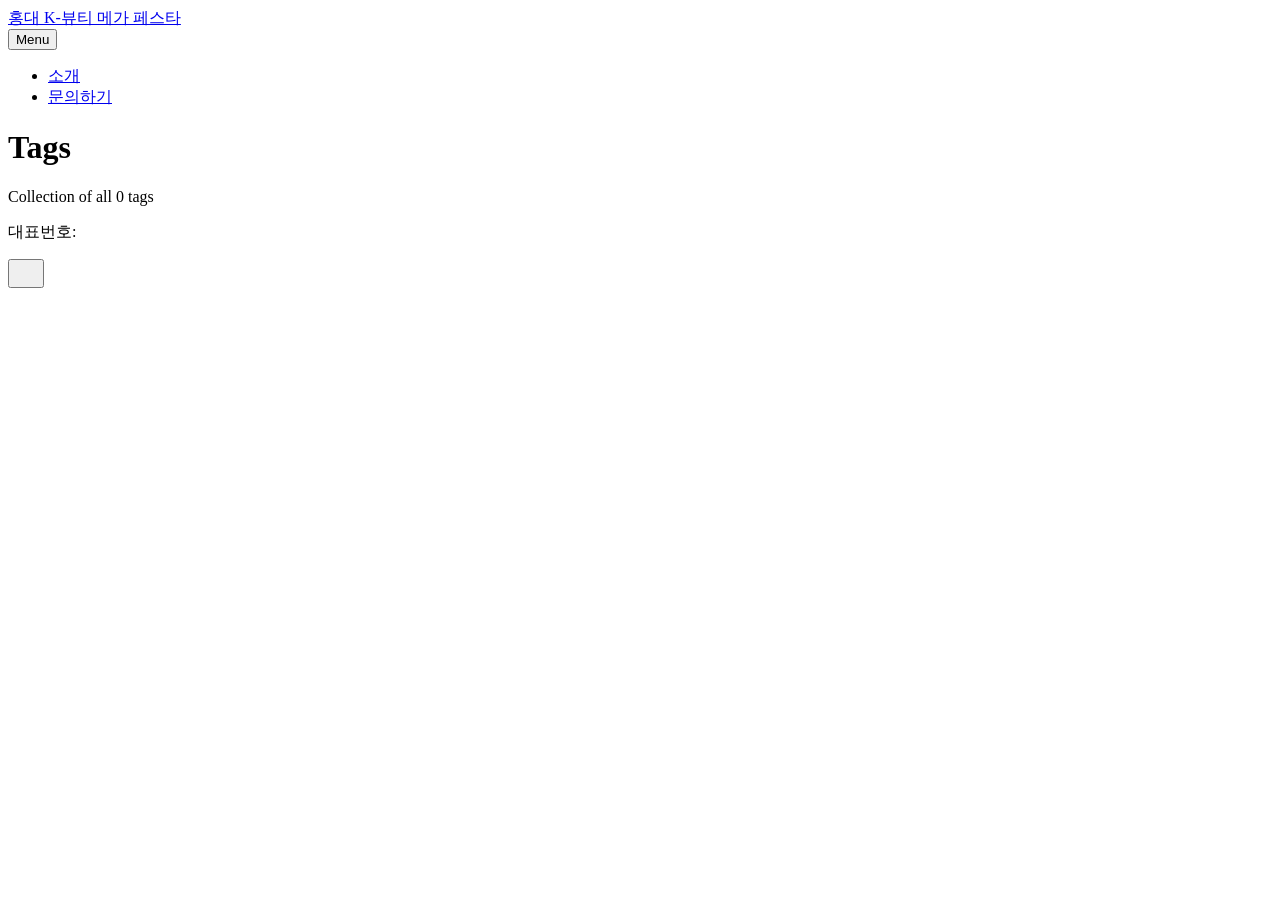
==== commit 7128125a: "Updated from Publii" ====
--- a/tags/index.html
+++ b/tags/index.html
@@ -1,6 +1,6 @@
 <!DOCTYPE html><html lang="ko"><head><meta charset="utf-8"><meta http-equiv="X-UA-Compatible" content="IE=edge"><meta name="viewport" content="width=device-width,initial-scale=1"><title>All tags - 홍대 K-뷰티 메가 페스타</title><meta name="robots" content="noindex, follow"><meta name="generator" content="Publii Open-Source CMS for Static Site"><link rel="alternate" type="application/atom+xml" href="https://hkmf.netlify.app/feed.xml" title="홍대 K-뷰티 메가 페스타 - RSS"><link rel="alternate" type="application/json" href="https://hkmf.netlify.app/feed.json" title="홍대 K-뷰티 메가 페스타 - JSON"><meta property="og:title" content="홍대 K-뷰티 메가 페스타"><meta property="og:site_name" content="홍대 K-뷰티 메가 페스타"><meta property="og:description" content=""><meta property="og:url" content="https://hkmf.netlify.app/tags/"><meta property="og:type" content="website"><link rel="stylesheet" href="https://hkmf.netlify.app/assets/css/style.css?v=16a5e3758e429cf3a0f6bb54f45f387a"><script type="application/ld+json">{"@context":"http://schema.org","@type":"Organization","name":"홍대 K-뷰티 메가 페스타","url":"https://hkmf.netlify.app/"}</script><noscript><style>img[loading] {
                     opacity: 1;
-                }</style></noscript></head><body class="tags-template"><header class="top js-header"><a class="logo" href="https://hkmf.netlify.app/">홍대 K-뷰티 메가 페스타</a><nav class="navbar js-navbar"><button class="navbar__toggle js-toggle" aria-label="Menu" aria-haspopup="true" aria-expanded="false"><span class="navbar__toggle-box"><span class="navbar__toggle-inner">Menu</span></span></button><ul class="navbar__menu"><li><a href="https://hkmf.netlify.app/intro.html" target="_self">소개</a></li><li><a href="https://hkmf.netlify.app/question.html" target="_self">문의하기</a></li></ul></nav></header><main class="page page--tags"><div class="hero hero--noimage"><header class="hero__content"><div class="wrapper"><h1>Tags</h1><p class="page__desc">Collection of all 0 tags</p></div></header></div><div class="wrapper"><ul class="feed feed--grid"></ul></div></main><footer class="footer"><div class="wrapper"><div class="footer__copyright"><p class="align-right">마스타자동차관리</p></div><button id="backToTop" class="footer__bttop" aria-label="Back to top" title="Back to top"><svg width="20" height="20"><use xlink:href="https://hkmf.netlify.app/assets/svg/svg-map.svg#toparrow"/></svg></button></div></footer><script defer="defer" src="https://hkmf.netlify.app/assets/js/scripts.min.js?v=dafec4f87fead6718cb125f0b0fc8441"></script><script>window.publiiThemeMenuConfig={mobileMenuMode:'sidebar',animationSpeed:300,submenuWidth: 'auto',doubleClickTime:500,mobileMenuExpandableSubmenus:true,relatedContainerForOverlayMenuSelector:'.top'};</script><script>var images = document.querySelectorAll('img[loading]');
+                }</style></noscript></head><body class="tags-template"><header class="top js-header"><a class="logo" href="https://hkmf.netlify.app/">홍대 K-뷰티 메가 페스타</a><nav class="navbar js-navbar"><button class="navbar__toggle js-toggle" aria-label="Menu" aria-haspopup="true" aria-expanded="false"><span class="navbar__toggle-box"><span class="navbar__toggle-inner">Menu</span></span></button><ul class="navbar__menu"><li><a href="https://hkmf.netlify.app/intro.html" target="_self">소개</a></li><li><a href="https://hkmf.netlify.app/question.html" target="_self">문의하기</a></li></ul></nav></header><main class="page page--tags"><div class="hero hero--noimage"><header class="hero__content"><div class="wrapper"><h1>Tags</h1><p class="page__desc">Collection of all 0 tags</p></div></header></div><div class="wrapper"><ul class="feed feed--grid"></ul></div></main><footer class="footer"><div class="wrapper"><div class="footer__copyright"><p class="align-right">대표번호: </p></div><button id="backToTop" class="footer__bttop" aria-label="Back to top" title="Back to top"><svg width="20" height="20"><use xlink:href="https://hkmf.netlify.app/assets/svg/svg-map.svg#toparrow"/></svg></button></div></footer><script defer="defer" src="https://hkmf.netlify.app/assets/js/scripts.min.js?v=dafec4f87fead6718cb125f0b0fc8441"></script><script>window.publiiThemeMenuConfig={mobileMenuMode:'sidebar',animationSpeed:300,submenuWidth: 'auto',doubleClickTime:500,mobileMenuExpandableSubmenus:true,relatedContainerForOverlayMenuSelector:'.top'};</script><script>var images = document.querySelectorAll('img[loading]');
         for (var i = 0; i < images.length; i++) {
             if (images[i].complete) {
                 images[i].classList.add('is-loaded');
